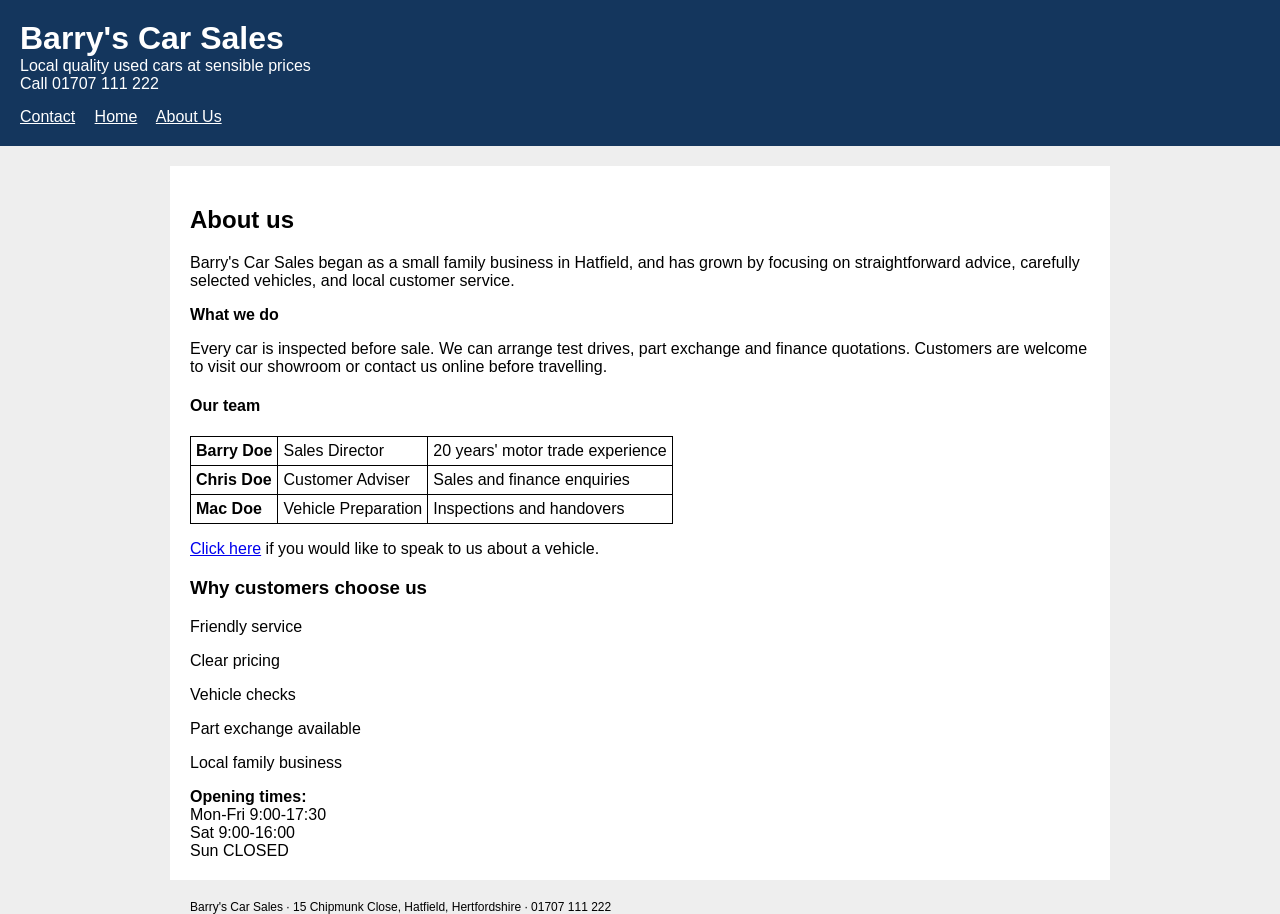
==== about.html @ d4fdb64c "upload starter website files" ====
<!DOCTYPE html>
<html lang="en">
<head>
    <meta charset="utf-8">
    <title>About Barry's Car Sales</title>
    <link rel="stylesheet" href="styles.css">
    <script src="script.js" defer></script>
</head>
<body>
<header>
    <div>
        <div>
            <h1>Barry's Car Sales</h1>
            <div>Local quality used cars at sensible prices</div>
        </div>
        <div>Call 01707 111 222</div>
    </div>
    <nav>
        <a href="enquiry.html">Contact</a>
        <a href="index.html">Home</a>
        <a href="about.html">About Us</a>
    </nav>
</header>

<main>
    <div>
        <section>
            <h2>About us</h2>
            <p>Barry's Car Sales began as a small family business in Hatfield, and has grown by focusing on straightforward advice, carefully selected vehicles, and local customer service.</p>

            <div><strong>What we do</strong></div>
            <p>Every car is inspected before sale. We can arrange test drives, part exchange and finance quotations. Customers are welcome to visit our showroom or contact us online before travelling.</p>

            <h4>Our team</h4>
            <table>
                <tr>
                    <td><strong>Barry Doe</strong></td>
                    <td>Sales Director</td>
                    <td>20 years' motor trade experience</td>
                </tr>
                <tr>
                    <td><strong>Chris Doe</strong></td>
                    <td>Customer Adviser</td>
                    <td>Sales and finance enquiries</td>
                </tr>
                <tr>
                    <td><strong>Mac Doe</strong></td>
                    <td>Vehicle Preparation</td>
                    <td>Inspections and handovers</td>
                </tr>
            </table>

            <p><a href="enquiry.html">Click here</a> if you would like to speak to us about a vehicle.</p>
        </section>

        <aside>
            <h3>Why customers choose us</h3>
            <p>Friendly service</p>
            <p>Clear pricing</p>
            <p>Vehicle checks</p>
            <p>Part exchange available</p>
            <p>Local family business</p>
        </aside>
    </div>

    <div>
        <strong>Opening times:</strong><br>
        Mon-Fri 9:00-17:30<br>
        Sat 9:00-16:00<br>
        Sun CLOSED
    </div>
</main>

<footer>
    Barry's Car Sales · 15 Chipmunk Close, Hatfield, Hertfordshire · 01707 111 222
</footer>
</body>
</html>
---- styles.css ----
body {
    font-family: Arial;
    margin: 0;
    background: #eeeeee;
}

header {
    background: #14365d;
    color: white;
    padding: 20px;
}

h1 {
    margin: 0;
}

nav {
    margin-top: 15px;
}

nav a {
    color: white;
    margin-right: 15px;
}

main {
    width: 900px;
    margin: 20px auto;
    padding: 20px;
    background: white;
}

img {
    width: 300px;
}

table {
    border-collapse: collapse;
}

td {
    border: 1px solid black;
    padding: 5px;
}

label {
    display: block;
}

input,
select,
textarea {
    width: 400px;
    margin-bottom: 10px;
}

textarea {
    height: 100px;
}

button {
    background: #14365d;
    color: white;
    padding: 5px;
}

footer {
    width: 900px;
    margin: auto;
    font-size: 12px;
}
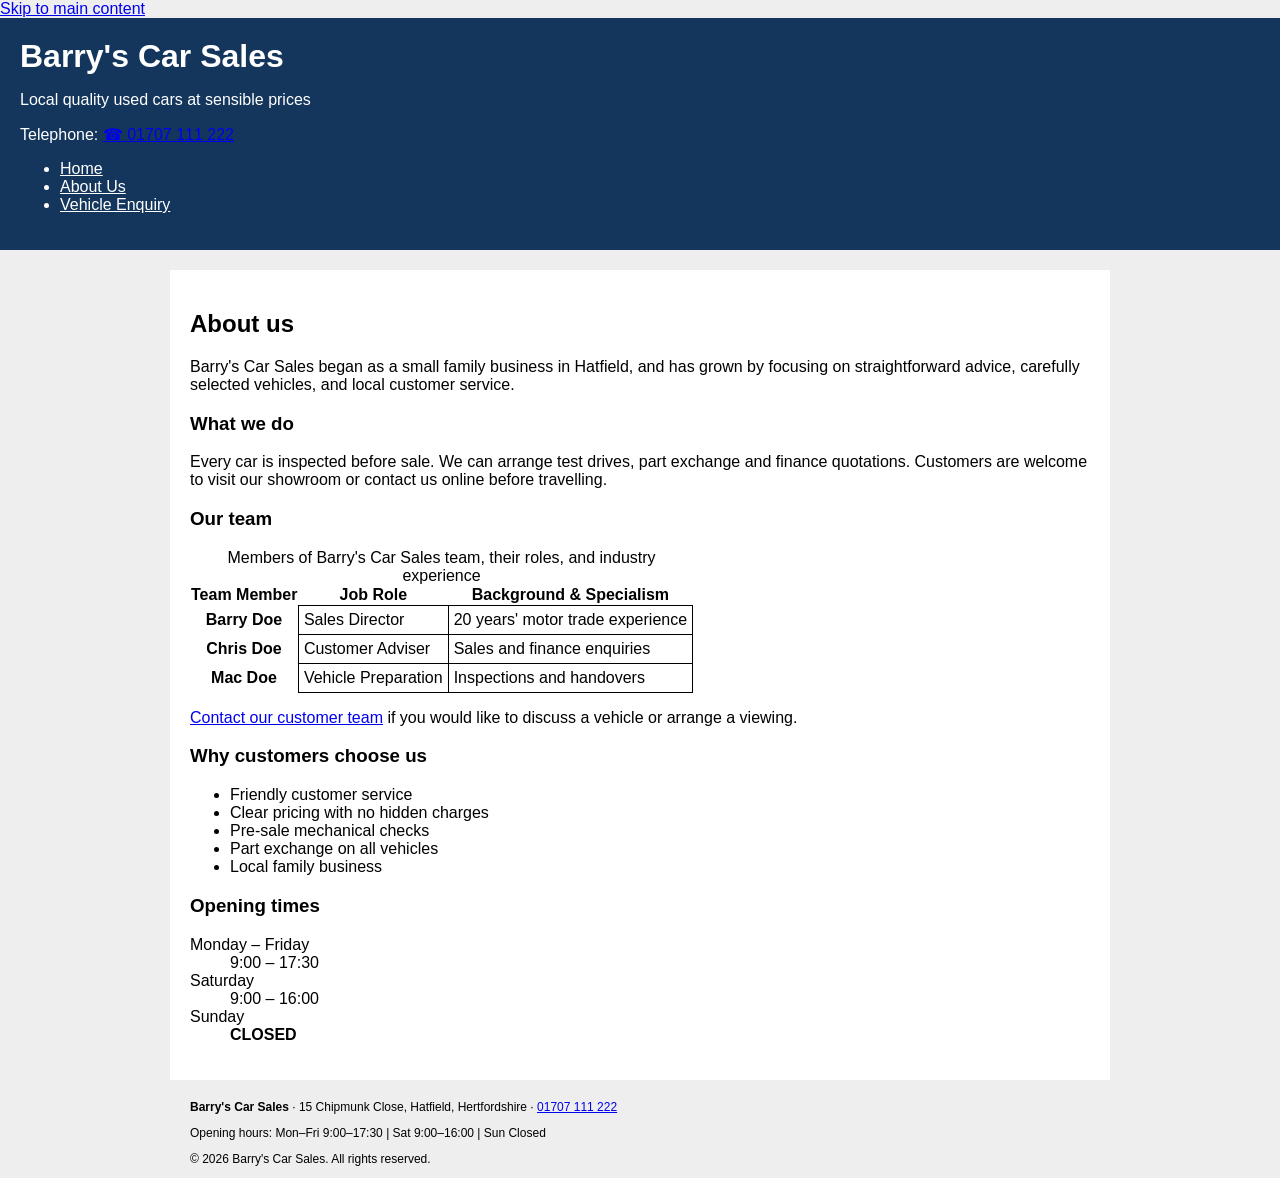
==== commit db366553: "update about page nav order and add team table headers" ====
--- a/about.html
+++ b/about.html
@@ -2,77 +2,131 @@
 <html lang="en">
 <head>
     <meta charset="utf-8">
-    <title>About Barry's Car Sales</title>
+    <meta name="viewport" content="width=device-width, initial-scale=1.0">
+    <meta name="description" content="About Barry's Car Sales in Hatfield, Hertfordshire: team details, services, and showroom opening times.">
+    <title>About Us - Barry's Car Sales</title>
     <link rel="stylesheet" href="styles.css">
     <script src="script.js" defer></script>
 </head>
 <body>
-<header>
-    <div>
-        <div>
-            <h1>Barry's Car Sales</h1>
-            <div>Local quality used cars at sensible prices</div>
+    <!-- Skip link -->
+    <a href="#main-content" class="skip-link">Skip to main content</a>
+
+    <header class="site-header" role="banner">
+        <div class="header-container">
+            <div class="brand-group">
+                <h1 class="site-title">Barry's Car Sales</h1>
+                <p class="site-tagline">Local quality used cars at sensible prices</p>
+            </div>
+            <div class="header-contact">
+                <span class="contact-label">Telephone:</span>
+                <a href="tel:01707111222" class="phone-link" aria-label="Call Barry's Car Sales on 01707 111 222">
+                    <span aria-hidden="true">&#9742;</span> 01707 111 222
+                </a>
+            </div>
         </div>
-        <div>Call 01707 111 222</div>
-    </div>
-    <nav>
-        <a href="enquiry.html">Contact</a>
-        <a href="index.html">Home</a>
-        <a href="about.html">About Us</a>
-    </nav>
-</header>
+        
+        <nav class="site-nav" aria-label="Main Navigation">
+            <ul class="nav-list">
+                <li><a href="index.html" class="nav-link">Home</a></li>
+                <li><a href="about.html" class="nav-link active" aria-current="page">About Us</a></li>
+                <li><a href="enquiry.html" class="nav-link">Vehicle Enquiry</a></li>
+            </ul>
+        </nav>
+    </header>
 
-<main>
-    <div>
-        <section>
-            <h2>About us</h2>
-            <p>Barry's Car Sales began as a small family business in Hatfield, and has grown by focusing on straightforward advice, carefully selected vehicles, and local customer service.</p>
+    <main id="main-content" class="main-content" tabindex="-1">
+        <div class="content-layout">
+            <div class="primary-column">
+                <section aria-labelledby="about-heading">
+                    <h2 id="about-heading">About us</h2>
+                    <p>Barry's Car Sales began as a small family business in Hatfield, and has grown by focusing on straightforward advice, carefully selected vehicles, and local customer service.</p>
 
-            <div><strong>What we do</strong></div>
-            <p>Every car is inspected before sale. We can arrange test drives, part exchange and finance quotations. Customers are welcome to visit our showroom or contact us online before travelling.</p>
+                    <h3>What we do</h3>
+                    <p>Every car is inspected before sale. We can arrange test drives, part exchange and finance quotations. Customers are welcome to visit our showroom or contact us online before travelling.</p>
 
-            <h4>Our team</h4>
-            <table>
-                <tr>
-                    <td><strong>Barry Doe</strong></td>
-                    <td>Sales Director</td>
-                    <td>20 years' motor trade experience</td>
-                </tr>
-                <tr>
-                    <td><strong>Chris Doe</strong></td>
-                    <td>Customer Adviser</td>
-                    <td>Sales and finance enquiries</td>
-                </tr>
-                <tr>
-                    <td><strong>Mac Doe</strong></td>
-                    <td>Vehicle Preparation</td>
-                    <td>Inspections and handovers</td>
-                </tr>
-            </table>
+                    <h3 id="team-heading">Our team</h3>
+                    <!-- Team table -->
+                    <div class="table-responsive" tabindex="0" role="region" aria-labelledby="team-heading">
+                        <table class="team-table">
+                            <caption class="sr-only">Members of Barry's Car Sales team, their roles, and industry experience</caption>
+                            <thead>
+                                <tr>
+                                    <th scope="col">Team Member</th>
+                                    <th scope="col">Job Role</th>
+                                    <th scope="col">Background & Specialism</th>
+                                </tr>
+                            </thead>
+                            <tbody>
+                                <tr>
+                                    <th scope="row">Barry Doe</th>
+                                    <td>Sales Director</td>
+                                    <td>20 years' motor trade experience</td>
+                                </tr>
+                                <tr>
+                                    <th scope="row">Chris Doe</th>
+                                    <td>Customer Adviser</td>
+                                    <td>Sales and finance enquiries</td>
+                                </tr>
+                                <tr>
+                                    <th scope="row">Mac Doe</th>
+                                    <td>Vehicle Preparation</td>
+                                    <td>Inspections and handovers</td>
+                                </tr>
+                            </tbody>
+                        </table>
+                    </div>
 
-            <p><a href="enquiry.html">Click here</a> if you would like to speak to us about a vehicle.</p>
-        </section>
+                    <p class="cta-contact">
+                        <a href="enquiry.html" class="btn btn-secondary">Contact our customer team</a> if you would like to discuss a vehicle or arrange a viewing.
+                    </p>
+                </section>
+            </div>
 
-        <aside>
-            <h3>Why customers choose us</h3>
-            <p>Friendly service</p>
-            <p>Clear pricing</p>
-            <p>Vehicle checks</p>
-            <p>Part exchange available</p>
-            <p>Local family business</p>
-        </aside>
-    </div>
+            <div class="secondary-column">
+                <!-- Customer benefits -->
+                <aside class="benefits-panel" aria-labelledby="why-us-heading">
+                    <h3 id="why-us-heading">Why customers choose us</h3>
+                    <ul class="features-list">
+                        <li>Friendly customer service</li>
+                        <li>Clear pricing with no hidden charges</li>
+                        <li>Pre-sale mechanical checks</li>
+                        <li>Part exchange on all vehicles</li>
+                        <li>Local family business</li>
+                    </ul>
+                </aside>
 
-    <div>
-        <strong>Opening times:</strong><br>
-        Mon-Fri 9:00-17:30<br>
-        Sat 9:00-16:00<br>
-        Sun CLOSED
-    </div>
-</main>
+                <!-- Opening hours -->
+                <section class="hours-panel" aria-labelledby="hours-heading">
+                    <h3 id="hours-heading">Opening times</h3>
+                    <dl class="hours-list">
+                        <div class="hours-row">
+                            <dt>Monday &ndash; Friday</dt>
+                            <dd>9:00 &ndash; 17:30</dd>
+                        </div>
+                        <div class="hours-row">
+                            <dt>Saturday</dt>
+                            <dd>9:00 &ndash; 16:00</dd>
+                        </div>
+                        <div class="hours-row closed">
+                            <dt>Sunday</dt>
+                            <dd><strong>CLOSED</strong></dd>
+                        </div>
+                    </dl>
+                </section>
+            </div>
+        </div>
+    </main>
 
-<footer>
-    Barry's Car Sales · 15 Chipmunk Close, Hatfield, Hertfordshire · 01707 111 222
-</footer>
+    <footer class="site-footer" role="contentinfo">
+        <div class="footer-container">
+            <p class="footer-address">
+                <strong>Barry's Car Sales</strong> &middot; 15 Chipmunk Close, Hatfield, Hertfordshire &middot; 
+                <a href="tel:01707111222">01707 111 222</a>
+            </p>
+            <p class="footer-hours">Opening hours: Mon&ndash;Fri 9:00&ndash;17:30 | Sat 9:00&ndash;16:00 | Sun Closed</p>
+            <p class="footer-copy">&copy; 2026 Barry's Car Sales. All rights reserved.</p>
+        </div>
+    </footer>
 </body>
-</html>
+</html>
